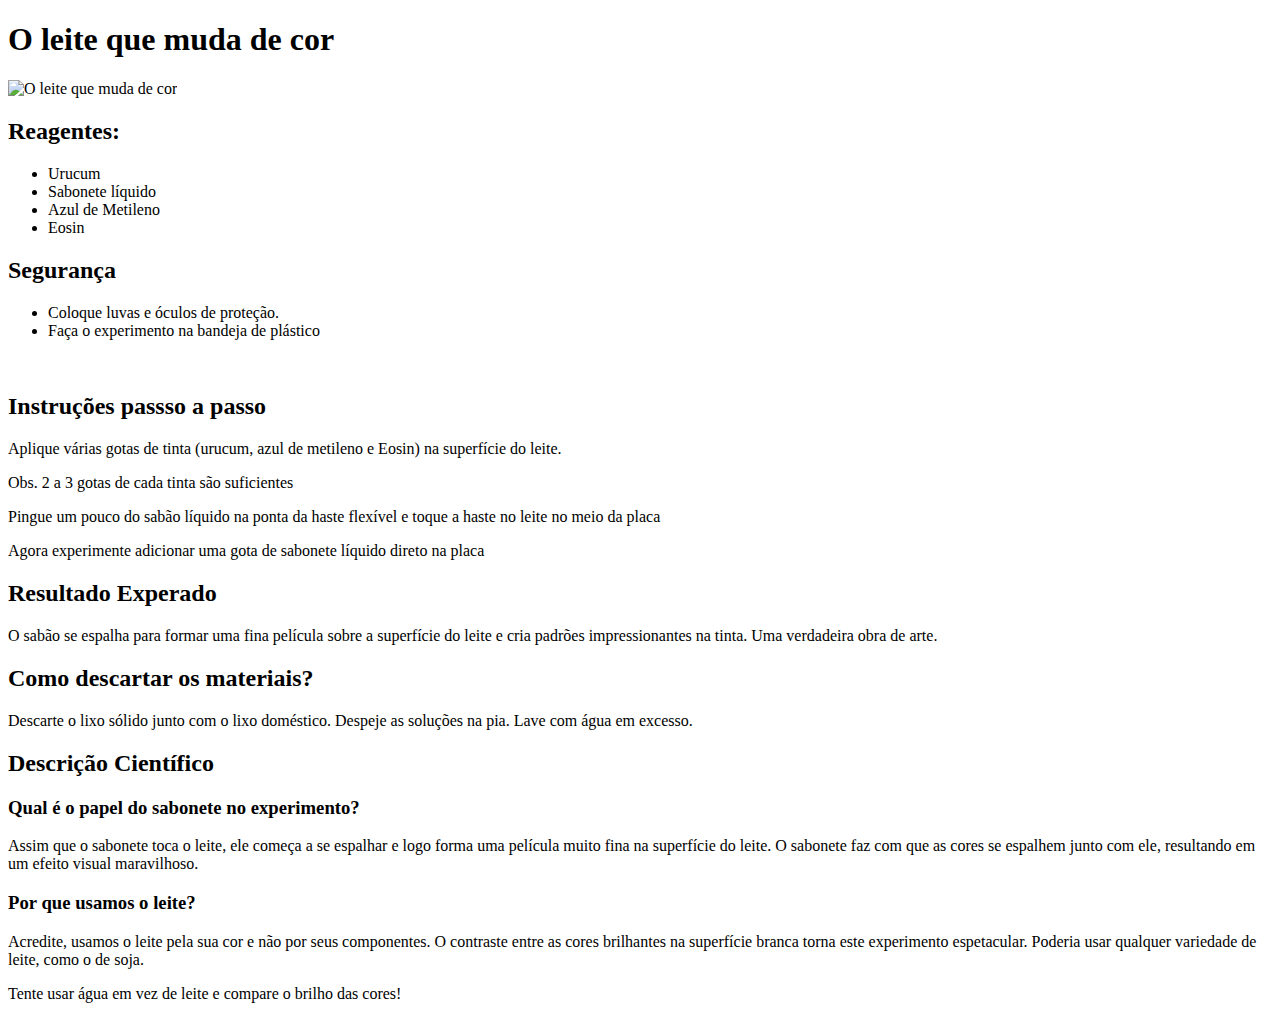
==== exp1.html @ 3462aea3 "Site de Experiências: Responsivo" ====
<!DOCTYPE html>
<html lang="pt-br">
<head>
  <meta charset="UTF-8">
  <meta name="viewport" content="width=device-width, initial-scale=1.0">
  <link rel="stylesheet" href="exp.css">
  <title>O leite que muda de cor</title>
</head>
<body>
    <h1>O leite que muda de cor</h1>
    <img class="receitas" src="https://res.cloudinary.com/mel-science/image/upload/q_auto:eco,w_1880/v1/experiments/dyes_milk/image_npbj4f.webp" alt="O leite que muda de cor">
    <h2>Reagentes:</h2>
    <ul>
      <li>Urucum</li>
      <li>Sabonete líquido</li>
      <li>Azul de Metileno</li>
      <li>Eosin</li>
    </ul>
    <h2>Segurança</h2>
    <ul>
      <li>Coloque luvas e óculos de proteção.</li>
      <li>Faça o experimento na bandeja de plástico</li>
    </ul>
<br>
<h2>Instruções passso a passo</h2>
    <p>Aplique várias gotas de tinta (urucum, azul de metileno e Eosin) na superfície do leite. </p>
    <p>Obs. 2 a 3 gotas de cada tinta são suficientes</p>
    <p>Pingue um pouco do sabão líquido na ponta da haste flexível e toque a haste no leite no meio da placa</p>
    <p>Agora experimente adicionar uma gota de sabonete líquido direto na placa</p>  
<h2>Resultado Experado</h2>
<p>O sabão se espalha para formar uma fina película sobre a superfície do leite e cria padrões impressionantes na tinta. Uma verdadeira obra de arte. </p>
<h2>Como descartar os materiais?</h2>  
<p>Descarte o lixo sólido junto com o lixo doméstico. Despeje as soluções na pia. Lave com água em excesso.</p>
<h2>Descrição Científico</h2>
<h3>Qual é o papel do sabonete no experimento?</h3>
<p>Assim que o sabonete toca o leite, ele começa a se espalhar e logo forma uma película muito fina na superfície do leite. O sabonete faz com que as cores se espalhem junto com ele, resultando em um efeito visual maravilhoso.</p>
<h3>Por que usamos o leite?</h3>
<p>Acredite, usamos o leite pela sua cor e não por seus componentes. O contraste entre as cores brilhantes na superfície branca torna este experimento espetacular. Poderia usar qualquer variedade de leite, como o de soja.</p>
<p>Tente usar água em vez de leite e compare o brilho das cores!</p>
  </body>
---- exp.css ----
.receitas{
    max-width: 50%;
}
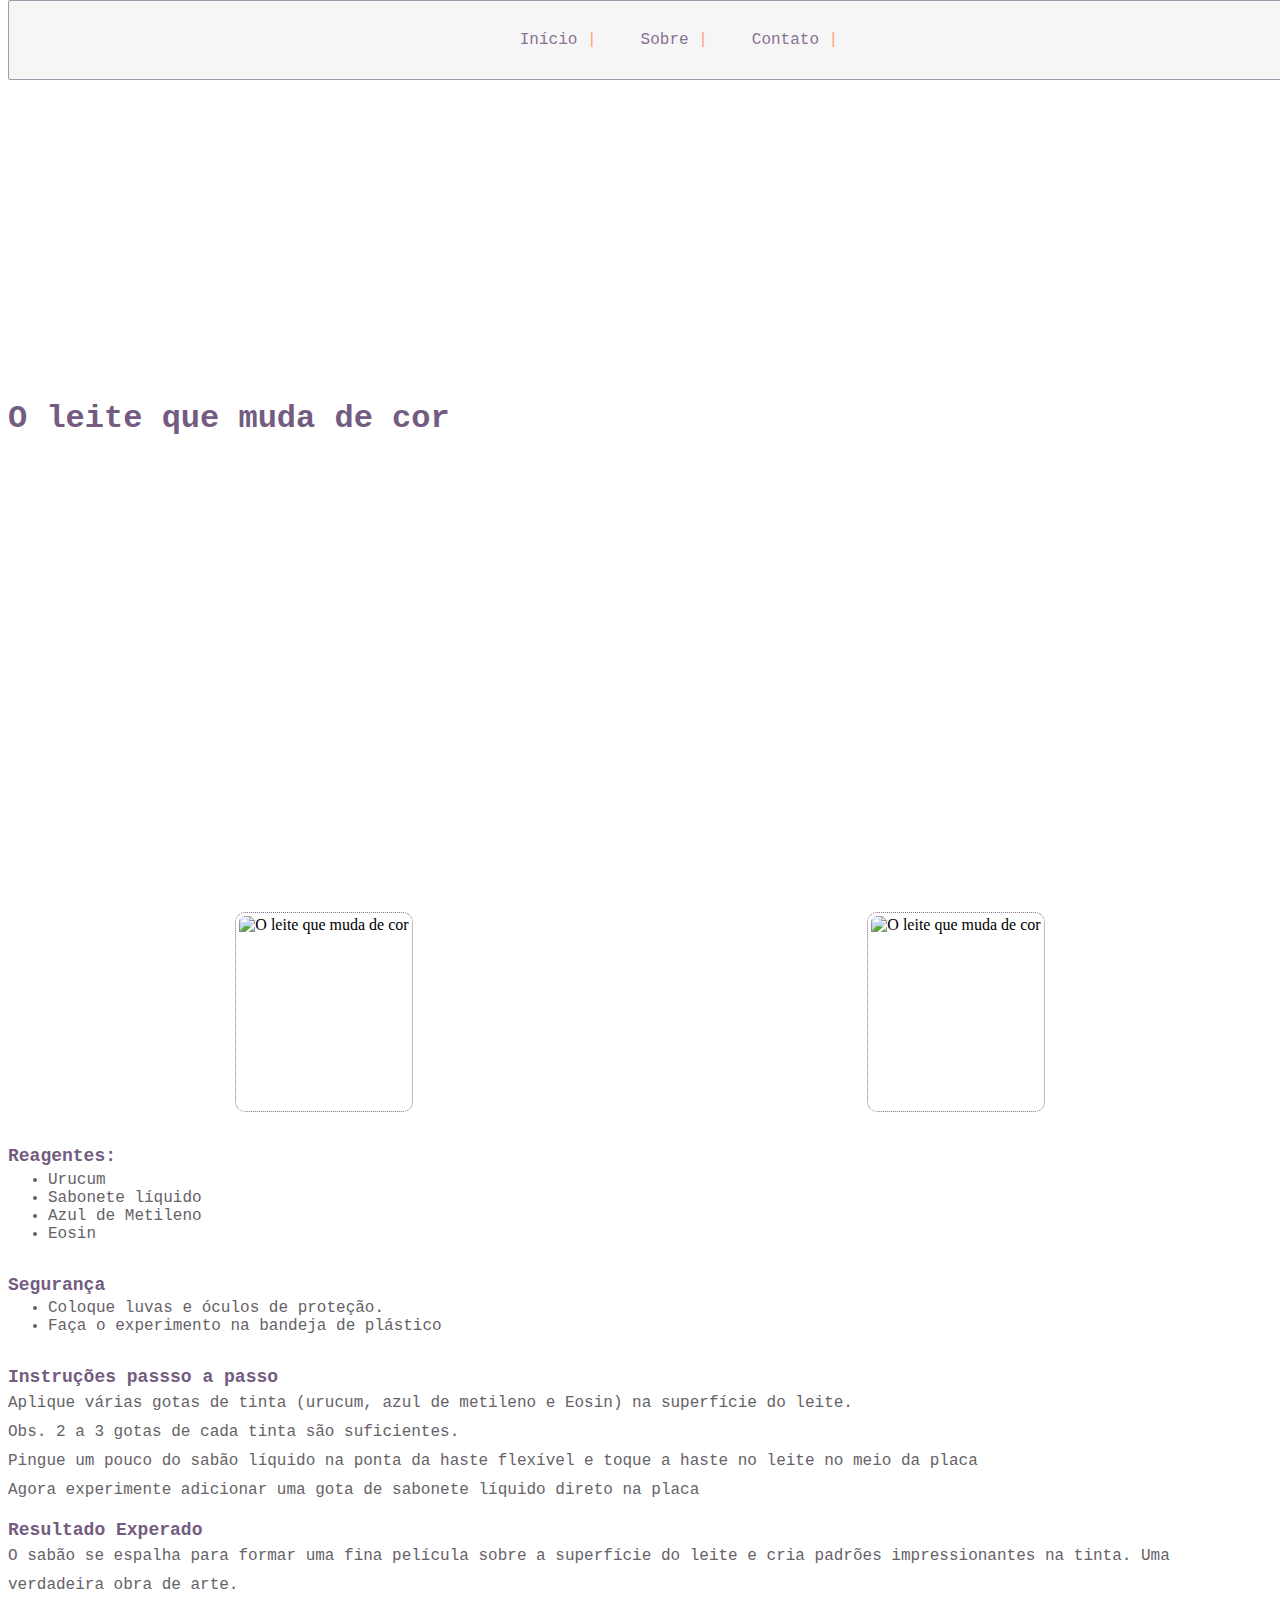
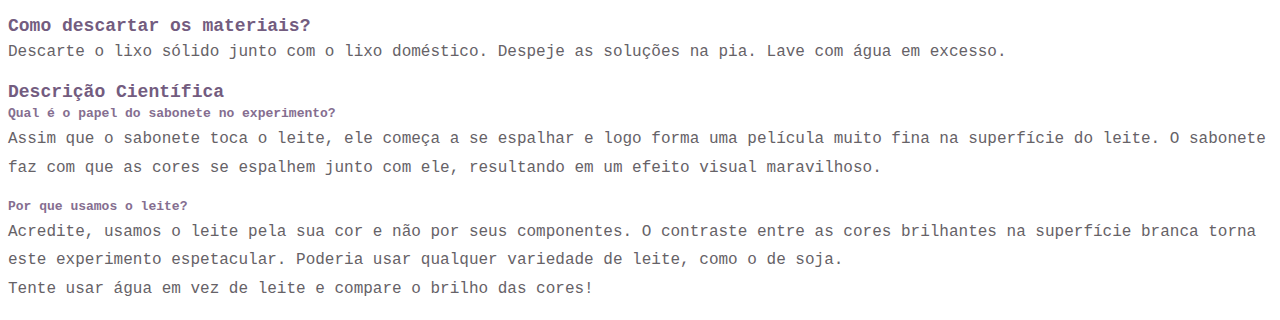
==== commit 1d635506: "site: responsividade" ====
--- a/exp1.html
+++ b/exp1.html
@@ -7,34 +7,56 @@
   <title>O leite que muda de cor</title>
 </head>
 <body>
-    <h1>O leite que muda de cor</h1>
-    <img class="receitas" src="https://res.cloudinary.com/mel-science/image/upload/q_auto:eco,w_1880/v1/experiments/dyes_milk/image_npbj4f.webp" alt="O leite que muda de cor">
-    <h2>Reagentes:</h2>
-    <ul>
+  <header>
+    <nav>
+      <ul>
+        <li><a href="index.html">Início</a></li>
+        <li><a href="sobre.html">Sobre</a></li>
+        <li><a href="mailto:ligia.bozzi@gmail.com">Contato</a></li>
+      </ul>
+    </nav>
+  </header>
+  <h1 class="titulo">O leite que muda de cor</h1>
+  <div class="container1">
+
+    <div class="texto">
+        <div class="card">
+      <img class="receitas" src="https://res.cloudinary.com/mel-science/image/upload/q_auto:eco,w_1880/v1/experiments/dyes_milk/image_npbj4f.webp" alt="O leite que muda de cor">
+    </div>
+  </div>
+      <div class="texto">
+      <div class="card">
+        <img class="receitas" src="https://res.cloudinary.com/mel-science/image/upload/q_auto:eco,w_1880/v1/experiments/dyes_milk/image_npbj4f.webp" alt="O leite que muda de cor">
+    </div>
+  </div>
+</div>
+<br>
+      <h2>Reagentes:</h2>
+    <ul class="itens">
       <li>Urucum</li>
       <li>Sabonete líquido</li>
       <li>Azul de Metileno</li>
       <li>Eosin</li>
     </ul>
     <h2>Segurança</h2>
-    <ul>
+    <ul  class="itens">
       <li>Coloque luvas e óculos de proteção.</li>
       <li>Faça o experimento na bandeja de plástico</li>
     </ul>
-<br>
 <h2>Instruções passso a passo</h2>
-    <p>Aplique várias gotas de tinta (urucum, azul de metileno e Eosin) na superfície do leite. </p>
-    <p>Obs. 2 a 3 gotas de cada tinta são suficientes</p>
-    <p>Pingue um pouco do sabão líquido na ponta da haste flexível e toque a haste no leite no meio da placa</p>
-    <p>Agora experimente adicionar uma gota de sabonete líquido direto na placa</p>  
+    <p>Aplique várias gotas de tinta (urucum, azul de metileno e Eosin) na superfície do leite. <br>
+    Obs. 2 a 3 gotas de cada tinta são suficientes. <br>
+    Pingue um pouco do sabão líquido na ponta da haste flexível e toque a haste no leite no meio da placa <br>
+    Agora experimente adicionar uma gota de sabonete líquido direto na placa</p>  
 <h2>Resultado Experado</h2>
 <p>O sabão se espalha para formar uma fina película sobre a superfície do leite e cria padrões impressionantes na tinta. Uma verdadeira obra de arte. </p>
 <h2>Como descartar os materiais?</h2>  
 <p>Descarte o lixo sólido junto com o lixo doméstico. Despeje as soluções na pia. Lave com água em excesso.</p>
-<h2>Descrição Científico</h2>
+<h2>Descrição Científica</h2>
 <h3>Qual é o papel do sabonete no experimento?</h3>
 <p>Assim que o sabonete toca o leite, ele começa a se espalhar e logo forma uma película muito fina na superfície do leite. O sabonete faz com que as cores se espalhem junto com ele, resultando em um efeito visual maravilhoso.</p>
 <h3>Por que usamos o leite?</h3>
-<p>Acredite, usamos o leite pela sua cor e não por seus componentes. O contraste entre as cores brilhantes na superfície branca torna este experimento espetacular. Poderia usar qualquer variedade de leite, como o de soja.</p>
-<p>Tente usar água em vez de leite e compare o brilho das cores!</p>
+<p>Acredite, usamos o leite pela sua cor e não por seus componentes. O contraste entre as cores brilhantes na superfície branca torna este experimento espetacular. Poderia usar qualquer variedade de leite, como o de soja.<br>
+Tente usar água em vez de leite e compare o brilho das cores!</p>
   </body>
+</div>--- a/exp.css
+++ b/exp.css
@@ -1,3 +1,131 @@
 .receitas{
-    max-width: 50%;
+    max-width: 25%;
+    align-items: center;
+    border: 1px solid #856E90  ;
+    border-radius: 10px;
+    padding:3px;
+    border-style:dotted;
+    }
+
+header {
+    text-align: center;
+    width: 100%;
+    border: 1px solid #9f9bac;
+    border-radius: 2px;
+    padding: 10px;
+    background-color:#f6f6f6;
+    position: fixed;
+    top:0;
+    
+  }
+  
+  nav ul {
+    list-style: none;
+    margin: 0;
+    color: #897095
+  }
+
+  a:-webkit-any-link {
+    color: #897095 -webkit-link;
+    cursor: pointer;
+    color: #897095;
+  }
+  nav li {
+    display: inline-block;
+    padding: 20px;
+    color: lightsalmon;
+    font-family: 'Courier New', Courier, monospace;
+  }
+
+  nav li:after{
+    content: " | ";
+  }
+  
+  a {
+    text-decoration:none ;
+  }
+  
+
+  .container1{
+    
+    display:flex;
+    flex-wrap: wrap ;
+    flex-direction: row;
+    justify-content: space-around;
+    align-items: center;
+    align-content: center;
+
+    }
+
+    @media(min-width:500px){
+        .texto{
+          margin-top: 42px;
+        }
+      }
+
+      .texto{
+        display: flex;
+        flex-direction: column;
+        justify-content: center;
+        align-items: center;
+        padding: 10px;
+        margin-top: 85px;
+      }
+.titulo{
+    font-family: 'Courier New', Courier, monospace;
+    color: #735C7F; 
+    display:flex;
+    flex-wrap: wrap ;
+    max-height: 100% ;
+    margin-top:82px;
+    align-items: center;
+    align-content: center;
+    min-height: calc(100vh - 144px);
+
+
 }
+      h2{
+        font-family: 'Courier New', Courier, monospace;
+        font-size: large;
+        color: #735C7F;
+        margin-bottom: 0.1em;
+        margin-top: 0.3em;
+ 
+      }
+
+     .itens{
+        font-family: 'Courier New', Courier, monospace;
+        color: #666267; 
+        margin-bottom: 2.0em;
+          margin-top: 0.3em;
+     }
+
+      p{
+          font-family: 'Courier New', Courier, monospace;
+          color: #666267;
+          line-height: 180%;
+          margin-bottom: 1.0em;
+          margin-top: 0em;
+      }
+
+ h3{font-family: 'Courier New', Courier, monospace;
+    font-size: small;
+    color: #856E90;
+    margin-bottom: 0.3em;
+    margin-top: 0.3em;
+
+ }
+ @media(min-width:500px){
+    .titulo{
+      margin-top: 40px;
+    }
+  }
+      .card{
+        display: flex;
+        max-width: 300px;
+        height: 200px;
+        }
+        
+      .receitas{
+          max-width: 100%;
+      }